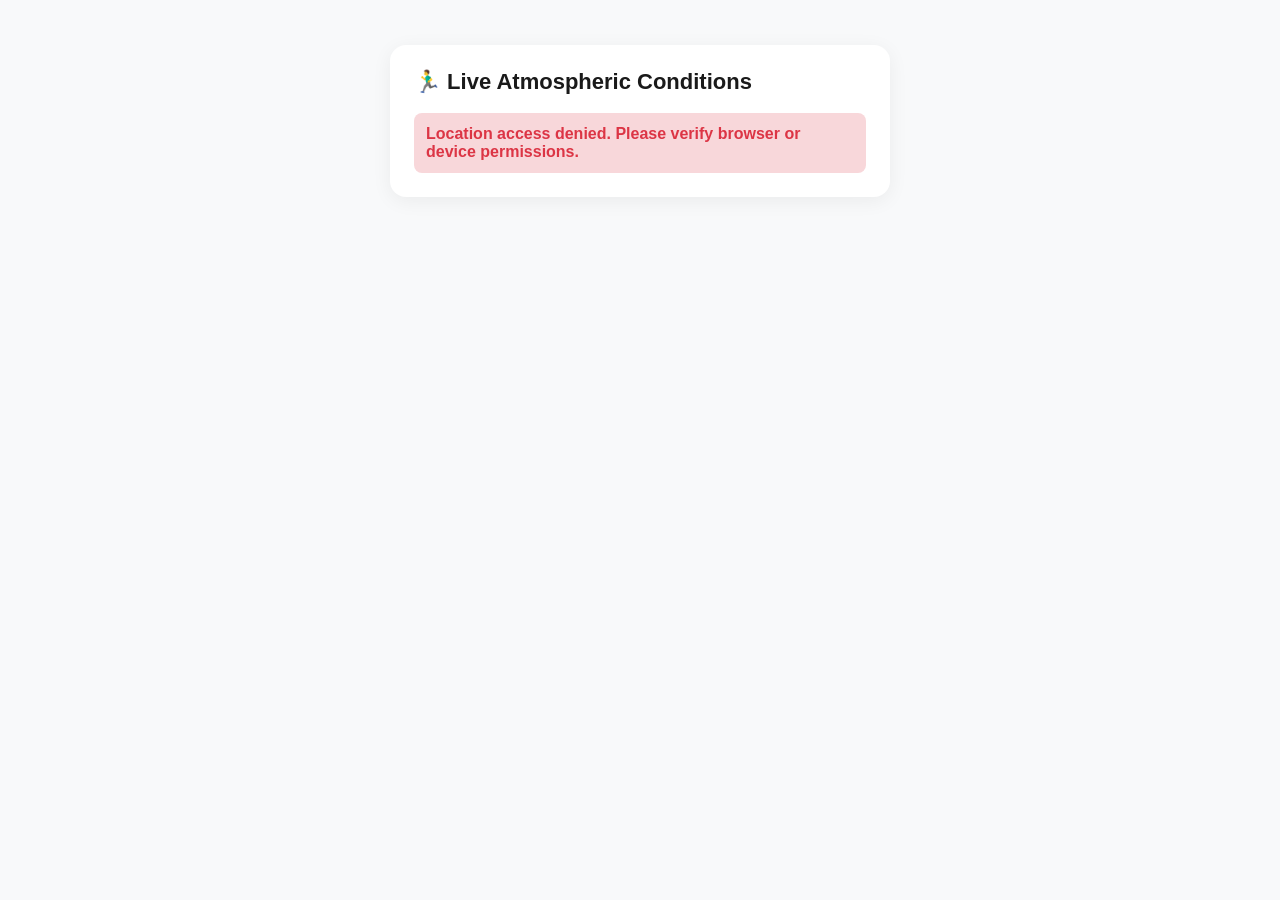
==== open-weather.html @ 3d4ba95d "Init commit" ====
<!DOCTYPE html>
<html lang="en">
<head>
    <meta charset="UTF-8">
    <meta name="viewport" content="width=device-width, initial-scale=1.0">
    <title>Runner's Weather & Air Dashboard</title>
    <style>
        body {
            font-family: -apple-system, BlinkMacSystemFont, "Segoe UI", Roboto, Arial, sans-serif;
            max-width: 500px;
            margin: 30px auto;
            padding: 15px;
            background-color: #f8f9fa;
            color: #212529;
        }
        .card {
            background: white;
            padding: 24px;
            border-radius: 16px;
            box-shadow: 0 4px 20px rgba(0,0,0,0.06);
        }
        h2 { margin-top: 0; color: #1a1a1a; font-size: 22px; }
        h3 { margin: 20px 0 10px 0; font-size: 16px; text-transform: uppercase; color: #495057; letter-spacing: 0.5px; }
        .status-msg {
            font-style: italic;
            color: #6c757d;
            margin-bottom: 15px;
        }
        .data-grid {
            display: grid;
            grid-template-columns: 1fr 1fr;
            gap: 12px;
        }
        .metric-box {
            background: #f1f3f5;
            padding: 15px;
            border-radius: 10px;
            border-left: 4px solid #495057;
        }
        .metric-title {
            font-size: 11px;
            text-transform: uppercase;
            color: #6c757d;
            font-weight: bold;
            margin-bottom: 5px;
        }
        .metric-value {
            font-size: 18px;
            font-weight: bold;
        }
        .aqi-full-box {
            background: #f1f3f5;
            padding: 15px;
            border-radius: 10px;
            border-left: 4px solid #212529;
            margin-bottom: 15px;
        }
        .pollutant-list {
            display: grid;
            grid-template-columns: 1fr 1fr;
            gap: 10px;
            background: #fdfdfd;
            border: 1px solid #e9ecef;
            padding: 12px;
            border-radius: 10px;
        }
        .pollutant-item {
            font-size: 14px;
            display: flex;
            justify-content: space-between;
            padding: 4px 0;
            border-bottom: 1px dashed #e9ecef;
        }
        .pollutant-name { font-weight: 500; color: #495057; }
        .pollutant-val { font-weight: bold; color: #212529; }
        .error {
            color: #dc3545;
            font-weight: bold;
            background: #f8d7da;
            padding: 12px;
            border-radius: 8px;
        }
        .hidden { display: none; }
    </style>
</head>
<body>

<div class="card">
    <h2>🏃‍♂️ Live Atmospheric Conditions</h2>
    <div id="status" class="status-msg">Requesting browser location...</div>
    <div id="error" class="error hidden"></div>

    <div id="dashboard" class="hidden">
        <h3>Primary Weather Metrics</h3>
        <div class="data-grid">
            <div class="metric-box">
                <div class="metric-title">Temperature</div>
                <div class="metric-value"><span id="temp">--</span>°C</div>
            </div>
            <div class="metric-box">
                <div class="metric-title">Humidity</div>
                <div class="metric-value"><span id="humidity">--</span>%</div>
            </div>
            <div class="metric-box">
                <div class="metric-title">Wind Speed</div>
                <div class="metric-value"><span id="wind">--</span> m/s</div>
            </div>
            <div class="metric-box">
                <div class="metric-title">Current Sky</div>
                <div class="metric-value" id="desc" style="font-size: 15px; padding-top: 2px;">--</div>
            </div>
        </div>

        <h3>Air Quality Overview</h3>
        <div class="aqi-full-box">
            <div class="metric-title">Overall Air Quality Index (AQI)</div>
            <div class="metric-value" id="aqi-display">--</div>
            <div style="font-size: 11px; color: #6c757d; margin-top: 4px;">Scale: 1 (Good) to 5 (Very Poor)</div>
        </div>

        <h3>Raw Pollutants Breakdown (<span style="text-transform: none;">μg/m³</span>)</h3>
        <div class="pollutant-list">
            <div class="pollutant-item">
                <span class="pollutant-name">PM2.5 (Fine Dust)</span>
                <span class="pollutant-val" id="pm2_5">--</span>
            </div>
            <div class="pollutant-item">
                <span class="pollutant-name">PM10 (Coarse Dust)</span>
                <span class="pollutant-val" id="pm10">--</span>
            </div>
            <div class="pollutant-item">
                <span class="pollutant-name">O₃ (Ozone)</span>
                <span class="pollutant-val" id="o3">--</span>
            </div>
            <div class="pollutant-item">
                <span class="pollutant-name">NO₂ (Nitrogen Dioxide)</span>
                <span class="pollutant-val" id="no2">--</span>
            </div>
            <div class="pollutant-item">
                <span class="pollutant-name">SO₂ (Sulfur Dioxide)</span>
                <span class="pollutant-val" id="so2">--</span>
            </div>
            <div class="pollutant-item">
                <span class="pollutant-name">CO (Carbon Monoxide)</span>
                <span class="pollutant-val" id="co">--</span>
            </div>
        </div>
    </div>
</div>

<script>
    // ⚠️ REPLACE THIS WITH YOUR FREE API KEY FROM OPENWEATHERMAP
    const API_KEY = 'd648c8c85c21766365eda40e92917da2'; 

    window.addEventListener('DOMContentLoaded', () => {
        if (navigator.geolocation) {
            navigator.geolocation.getCurrentPosition(handleLocationSuccess, handleLocationError);
        } else {
            showError("Geolocation is not supported by this browser.");
        }
    });

    async function handleLocationSuccess(position) {
        const lat = position.coords.latitude;
        const lon = position.coords.longitude;
        
        document.getElementById('status').innerText = `Location found. Synchronizing API feeds...`;

        const weatherUrl = `https://api.openweathermap.org/data/2.5/weather?lat=${lat}&lon=${lon}&appid=${API_KEY}&units=metric`;
        const aqiUrl = `https://api.openweathermap.org/data/2.5/air_pollution?lat=${lat}&lon=${lon}&appid=${API_KEY}`;
   

        try {
            const [weatherRes, aqiRes] = await Promise.all([fetch(weatherUrl), fetch(aqiUrl)]);
            if (!weatherRes.ok || !aqiRes.ok) throw new Error("Failed to communicate with OpenWeather data servers.");

            const weatherData = await weatherRes.json();
            const aqiData = await aqiRes.json();

            renderDashboard(weatherData, aqiData);
        } catch (err) {
            showError(err.message);
        }
    }

    function renderDashboard(weather, air) {
        document.getElementById('status').innerText = `Location: ${weather.name}`;
        document.getElementById('dashboard').classList.remove('hidden');

        // Weather Elements
        document.getElementById('temp').innerText = weather.main.temp.toFixed(1);
        document.getElementById('humidity').innerText = weather.main.humidity;
        document.getElementById('wind').innerText = weather.wind.speed.toFixed(1);
        const description = weather.weather[0].description;
        document.getElementById('desc').innerText = description.charAt(0).toUpperCase() + description.slice(1);

        // Core AQI Value
        const aqiValue = air.list[0].main.aqi;
        const aqiLabels = {1: "1 (Good)", 2: "2 (Fair)", 3: "3 (Moderate)", 4: "4 (Poor)", 5: "5 (Very Poor)"};
        document.getElementById('aqi-display').innerText = aqiLabels[aqiValue] || aqiValue;

        // Raw Pollutant Compounding Elements
        const components = air.list[0].components;
        document.getElementById('pm2_5').innerText = components.pm2_5.toFixed(1);
        document.getElementById('pm10').innerText = components.pm10.toFixed(1);
        document.getElementById('o3').innerText = components.o3.toFixed(1);
        document.getElementById('no2').innerText = components.no2.toFixed(1);
        document.getElementById('so2').innerText = components.so2.toFixed(1);
        document.getElementById('co').innerText = components.co.toFixed(1);
    }

    function handleLocationError(error) {
        switch(error.code) {
            case error.PERMISSION_DENIED:
                showError("Location access denied. Please verify browser or device permissions.");
                break;
            default:
                showError("Unable to identify exact regional coordinates.");
        }
    }

    function showError(message) {
        document.getElementById('status').classList.add('hidden');
        const errorDiv = document.getElementById('error');
        errorDiv.innerText = message;
        errorDiv.classList.remove('hidden');
    }
</script>

</body>
</html>
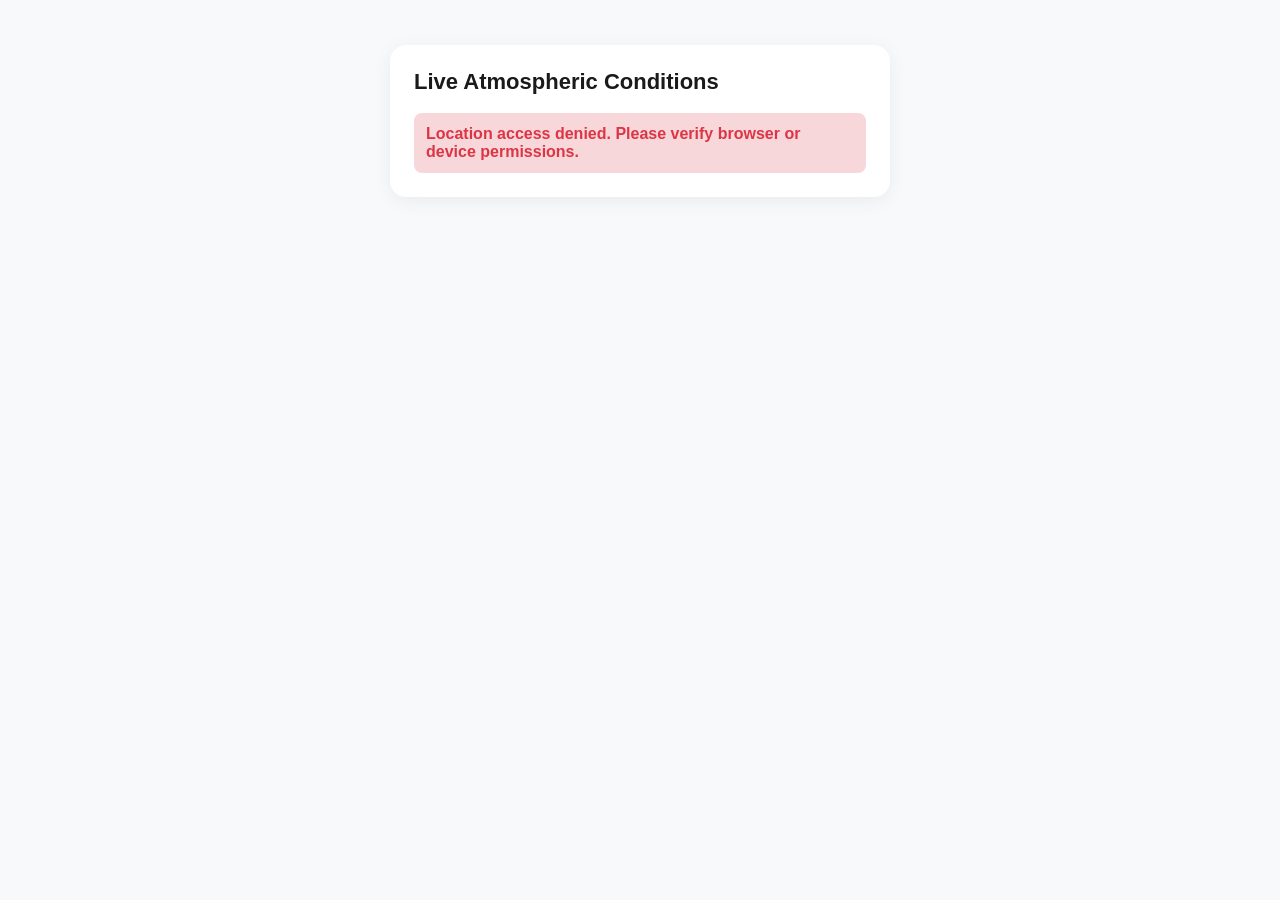
==== commit dcb469e8: "Minor updates" ====
--- a/open-weather.html
+++ b/open-weather.html
@@ -3,7 +3,7 @@
 <head>
     <meta charset="UTF-8">
     <meta name="viewport" content="width=device-width, initial-scale=1.0">
-    <title>Runner's Weather & Air Dashboard</title>
+    <title>Weather & Air Dashboard</title>
     <style>
         body {
             font-family: -apple-system, BlinkMacSystemFont, "Segoe UI", Roboto, Arial, sans-serif;
@@ -86,7 +86,7 @@
 <body>
 
 <div class="card">
-    <h2>🏃‍♂️ Live Atmospheric Conditions</h2>
+    <h2>Live Atmospheric Conditions</h2>
     <div id="status" class="status-msg">Requesting browser location...</div>
     <div id="error" class="error hidden"></div>
 
